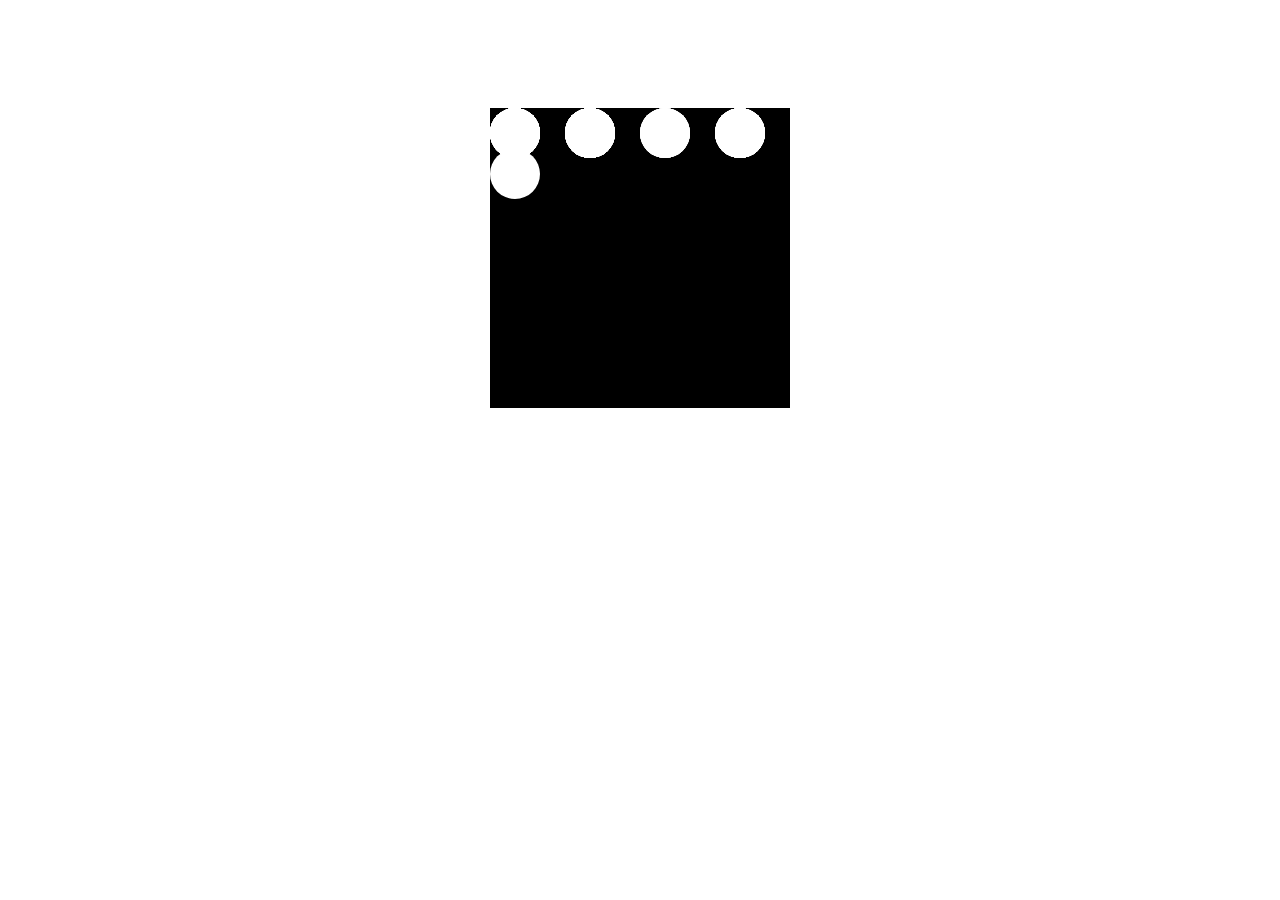
==== index.html @ 9584ddc0 "test git" ====
<!DOCTYPE html>
<html>
<head>
    <title>Animation d'un cercle</title>
    <style>
        #myContainer{
            width: 300px;
            height: 300px;
            background: black;
            position: absolute;
            top: 50%; 
            left: 50%;
            transform: translate(-50%, -50%);
            display: grid;
            grid-template-columns: repeat(4, 1fr);
            grid-template-rows: 1fr;
        }
        #container{
            width: 400px;
            height: 500px;
            position: relative;
            background: white;
            margin:auto;
        }
        .colonne1{
            position: absolute;
            left: 0;
            top: 0;
            width: 50px;
            height: 50px;
            border-radius: 50px;
            background-color: white;
            grid-row: 1;
            grid-column: 1;   
        }
        .colonne2{
            position: absolute;
            left: 0;
            top: 0;
            width: 50px;
            height: 50px;
            border-radius: 50px;
            background-color: white;
            grid-row: 1;
            grid-column: 2;
        }
        
        .colonne3{
            position: absolute;
            left: 0;
            top: 0;
            width: 50px;
            height: 50px;
            border-radius: 70px;
            background-color: white;
            grid-row: 1;
            grid-column: 3;
        }
        .colonne4{
            position: absolute;
            left: 0;
            top: 0;
            width: 50px;
            height: 50px;
            border-radius: 70px;
            background-color: white;
            grid-row: 1;
            grid-column: 4;
        }
    </style>
</head>
<body>
    <div id= "container">
        <div id ="myContainer">
            <div class="colonne1">
                
            </div>
        </div>    
    </div>    
</body>
    <script>
        let div = document.querySelector('.colonne1');
        div.style.position ="absolute";
        let topPostion = 0;
        
        function move () {
            if (topPostion == 320) {
            topPostion = 0
            }

            topPostion += 1 ;
            div.style.top = `${topPostion}px`;
         
        requestAnimationFrame(move)
        createElement() 
        }
    requestAnimationFrame(move)
        function createElement () {
            let newdiv = document.createElement("div");
            newdiv.setAttribute("class", "colonne" + String(Math.floor(Math.random() * (4 - 1 + 1)) + 1))
            document.querySelector('#myContainer').append(newdiv);
        }
        createElement()    
        
    </script>
</html>
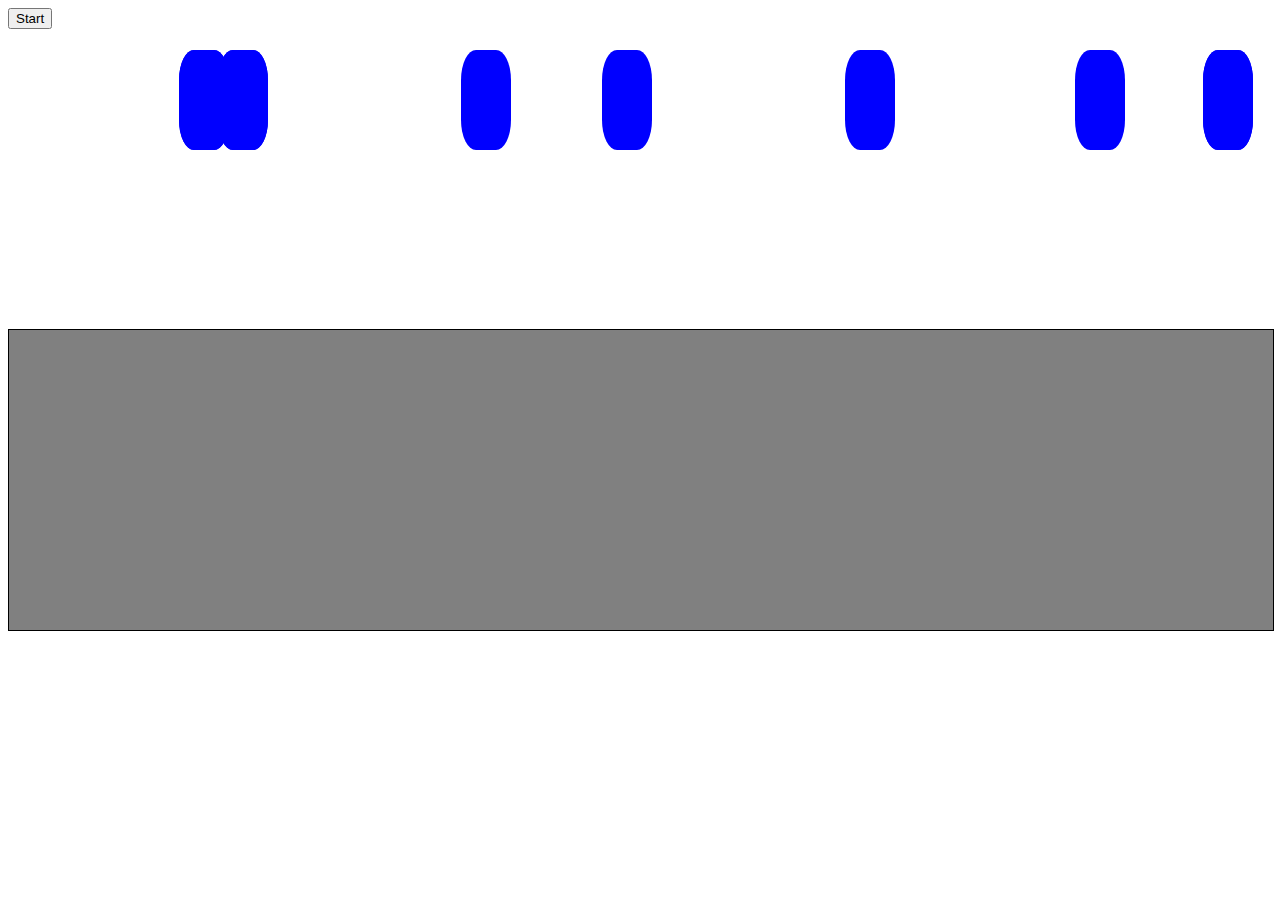
==== commit 70d272fe: "live" ====
--- a/index.html
+++ b/index.html
@@ -1,106 +1,33 @@
 <!DOCTYPE html>
 <html>
-<head>
-    <title>Animation d'un cercle</title>
-    <style>
-        #myContainer{
-            width: 300px;
-            height: 300px;
-            background: black;
-            position: absolute;
-            top: 50%; 
-            left: 50%;
-            transform: translate(-50%, -50%);
-            display: grid;
-            grid-template-columns: repeat(4, 1fr);
-            grid-template-rows: 1fr;
-        }
-        #container{
-            width: 400px;
-            height: 500px;
-            position: relative;
-            background: white;
-            margin:auto;
-        }
-        .colonne1{
-            position: absolute;
-            left: 0;
-            top: 0;
-            width: 50px;
-            height: 50px;
-            border-radius: 50px;
-            background-color: white;
-            grid-row: 1;
-            grid-column: 1;   
-        }
-        .colonne2{
-            position: absolute;
-            left: 0;
-            top: 0;
-            width: 50px;
-            height: 50px;
-            border-radius: 50px;
-            background-color: white;
-            grid-row: 1;
-            grid-column: 2;
-        }
-        
-        .colonne3{
-            position: absolute;
-            left: 0;
-            top: 0;
-            width: 50px;
-            height: 50px;
-            border-radius: 70px;
-            background-color: white;
-            grid-row: 1;
-            grid-column: 3;
-        }
-        .colonne4{
-            position: absolute;
-            left: 0;
-            top: 0;
-            width: 50px;
-            height: 50px;
-            border-radius: 70px;
-            background-color: white;
-            grid-row: 1;
-            grid-column: 4;
-        }
-    </style>
-</head>
+    <head>
+        <meta charset="utf-8" />
+    </head>
+<style>
+    .element{
+        position: absolute;
+        background: red;
+        width: 50px;
+        height: 100px;
+        top: 50px;
+        border-radius: 30%;
+    }
+    #endzone{
+        border: 1px black solid;
+        height: 300px;
+        width: 100%;
+        margin-top: 300px;
+        background-color: grey;
+    }
+
+</style>
 <body>
-    <div id= "container">
-        <div id ="myContainer">
-            <div class="colonne1">
-                
-            </div>
-        </div>    
-    </div>    
+<button onclick="toggleAnimation()">Start</button>
+<div id="startzone"></div>
+<div id="endzone" ></div>
+<script src="main.js"></script>
+
+<audio  id="music" src="" loop ></audio>
+
 </body>
-    <script>
-        let div = document.querySelector('.colonne1');
-        div.style.position ="absolute";
-        let topPostion = 0;
-        
-        function move () {
-            if (topPostion == 320) {
-            topPostion = 0
-            }
-
-            topPostion += 1 ;
-            div.style.top = `${topPostion}px`;
-         
-        requestAnimationFrame(move)
-        createElement() 
-        }
-    requestAnimationFrame(move)
-        function createElement () {
-            let newdiv = document.createElement("div");
-            newdiv.setAttribute("class", "colonne" + String(Math.floor(Math.random() * (4 - 1 + 1)) + 1))
-            document.querySelector('#myContainer').append(newdiv);
-        }
-        createElement()    
-        
-    </script>
 </html>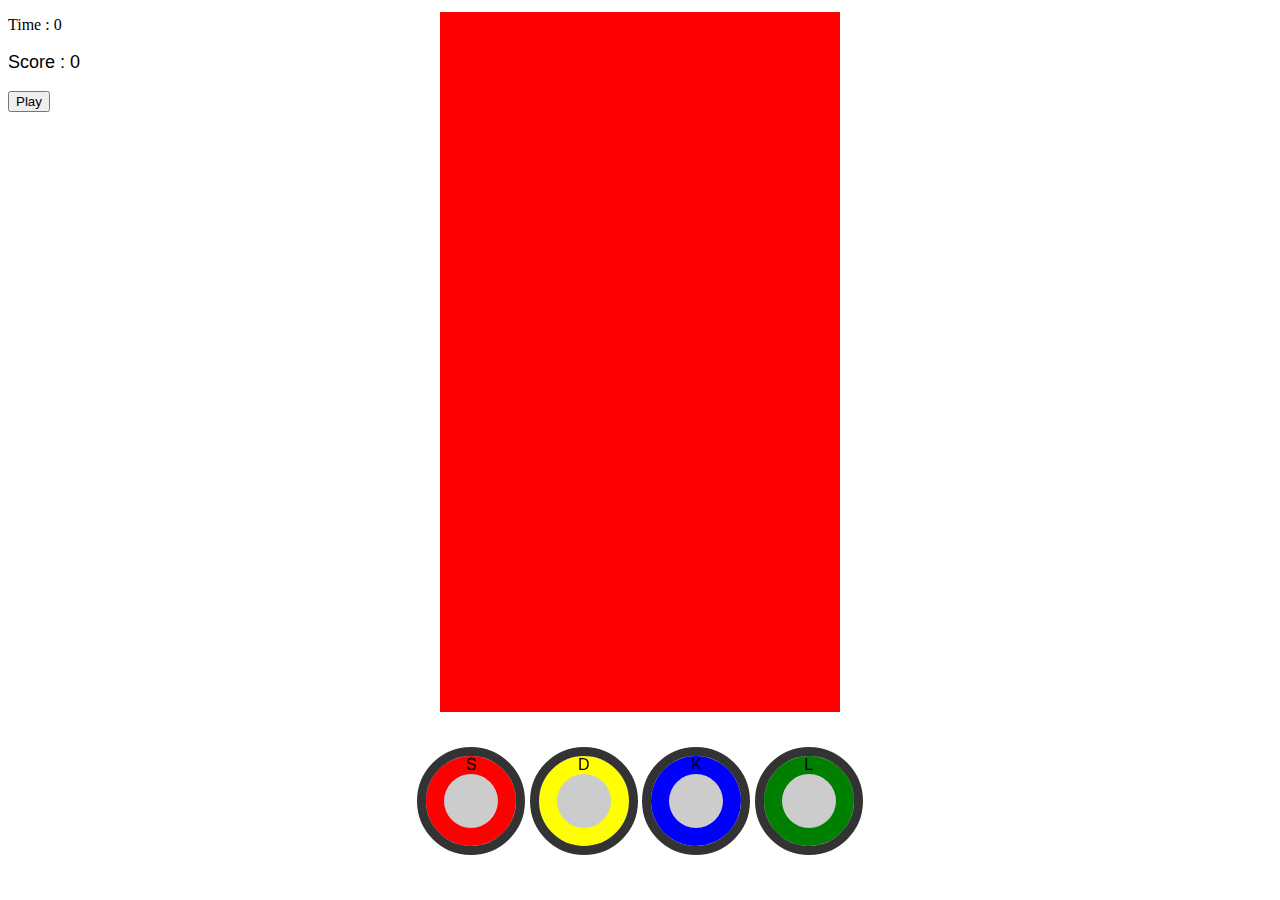
==== commit 7f222e95: "sa marche?" ====
--- a/index.html
+++ b/index.html
@@ -1,33 +1,216 @@
 <!DOCTYPE html>
 <html>
-    <head>
-        <meta charset="utf-8" />
-    </head>
-<style>
-    .element{
-        position: absolute;
-        background: red;
-        width: 50px;
-        height: 100px;
-        top: 50px;
-        border-radius: 30%;
-    }
-    #endzone{
+<head>
+    <title>Animation d'un cercle</title>
+    <style>
+        #myContainer{
+            width: 400px;
+            height: 700px;
+            background: red;
+            opacity: 0,33;
+            position: absolute;
+            top: 50%; 
+            left: 50%;
+            transform: translate(-50%, -50%);
+            display: grid;
+            grid-template-columns: repeat(4, 1fr);
+            grid-template-rows: 1fr;
+        }
+        #container{
+            width: 400px;
+            height: 500px;
+            position: relative;
+            background: white;
+            margin:auto;
+        }
+        .colonne1{
+   
+            background-color: red;
+            grid-row: 1;
+            grid-column: 1;   
+        }
+        .colonne2{
+            
+            background-color: yellow;
+            grid-row: 1;
+            grid-column: 2;
+        }
+        
+        .colonne3{
+            background-color: blue;
+            grid-row: 1;
+            grid-column: 3;
+        }
+        .colonne4{
+            background-color: green;
+            grid-row: 1;
+            grid-column: 4;
+        }
+        .element{
+            position: absolute;
+            left: 0;
+            top: 0;
+            width: 100px;
+            height: 70px;
+            animation: movedown 3s linear infinite;
+        }
+        @keyframes movedown {
+            0%{
+                top: 0;
+            }
+            100%{
+                top: 800px;
+            }
+        }
+        /* #endzone{
         border: 1px black solid;
-        height: 300px;
-        width: 100%;
+        height: 750px;
+        width: 400px;
         margin-top: 300px;
         background-color: grey;
-    }
-
-</style>
+        } */
+
+        #drumset {
+        position: fixed;
+        bottom: 0;
+        left: 0;
+        width: 100%;
+        text-align: center;
+        font-family:'Trebuchet MS', 'Lucida Sans Unicode', 'Lucida Grande', 'Lucida Sans', Arial, sans-serif;
+        }
+
+        
+        .drum {
+        width: 12vmin;
+        height: 12vmin;
+        background: #ccc;
+        box-sizing: border-box;
+        border: 1vmin solid #333;
+        border-radius: 50%;
+        position: relative;
+        display: inline-block;
+        margin-bottom: 5vmin;
+        }
+
+        
+        #drum-0 {
+        box-shadow: inset 0 0 0 2vmin blue;
+        }
+
+        #drum-1 {
+        box-shadow: inset 0 0 0 2vmin green;
+        }
+
+        #drum-2 {
+        box-shadow: inset 0 0 0 2vmin red;
+        }
+
+        #drum-3 {
+        box-shadow: inset 0 0 0 2vmin yellow;
+        }
+        #score {
+            font-family: 'Oswald', sans-serif;
+            transform-style: preserve-3d;
+            font-size: large;
+        }
+    </style>
+</head>
 <body>
-<button onclick="toggleAnimation()">Start</button>
-<div id="startzone"></div>
-<div id="endzone" ></div>
-<script src="main.js"></script>
-
-<audio  id="music" src="" loop ></audio>
-
+    <p id="Time">Time : 0</p>
+    <p id= "score">Score : 0</p>      
+    <button id="start">Play</button>
+    <div id= "container">
+        <div id ="myContainer"></div>
+        <!-- <div id="endzone"> -->
+            <div id="drumset">
+            <div class="drum" id="drum-2">S</div>
+            <div class="drum" id="drum-3">D</div>
+            <div class="drum" id="drum-0">K</div>
+            <div class="drum" id="drum-1">L</div>
+          </div>
+        </div>    
+    </div>    
 </body>
+    <script>
+        let tab = []
+        let Score = 0 
+        let seconds = 60
+        let timer = 0
+        const score = document.getElementById("score")
+        function gameloop () {
+         if (Math.floor(Math.random()* 250) == 2) {
+             createElement()
+        }
+        checkelement()
+        score.innerHTML = `Score : ${Score}`
+        requestAnimationFrame(gameloop)
+        }
+        
+        const bouton =  document.querySelector('#start')
+        clickTimer()
+        bouton.addEventListener('click', () => {
+        requestAnimationFrame(gameloop)
+        })
+        
+        function clickTimer() {
+            timer.innerHTML = `time : ${seconds}`
+            timer = window.setInterval(function() {
+            if (seconds >0 ) {
+                seconds--;
+         
+            } else {
+               
+            }
+            }, 1000);
+        }
+        
+
+        function checkelement() {
+            tab.forEach(element => {
+                
+            });
+        }
+
+        window.addEventListener('keydown', (key) => {
+            const dimensions = tab[0].getBoundingClientRect()
+                if (key.key == "s" && tab[0].classList.contains("colonne1")) {
+                    if (dimensions.top >= 580) {
+                        tab[0].remove();
+                        tab.shift();
+                        Score++;
+                    }
+                }
+                if (key.key == "d" && tab[0].classList.contains("colonne2")) {
+                    if (dimensions.top >= 580) {
+                        tab[0].remove();
+                        tab.shift();
+                        Score++;
+                    }
+                }
+                if (key.key == "k" && tab[0].classList.contains("colonne3")) {
+                    if (dimensions.top >= 580) {
+                        tab[0].remove();
+                        tab.shift();
+                        Score++;
+                    }
+                }
+                if (key.key == "l" && tab[0].classList.contains("colonne4")) {
+                    if (dimensions.top >= 580) {
+                        tab[0].remove();
+                        tab.shift();
+                        Score++;
+                    }
+                }
+                console.log(dimensions)
+            })
+
+        function createElement () {
+            let newdiv = document.createElement("div");
+            newdiv.classList.add("element")
+            newdiv.classList.add("colonne" + String(Math.floor(Math.random() * (4 - 1 + 1)) + 1))
+            document.querySelector('#myContainer').append(newdiv);
+            tab.push(newdiv)
+        }  
+        
+    </script>
 </html>